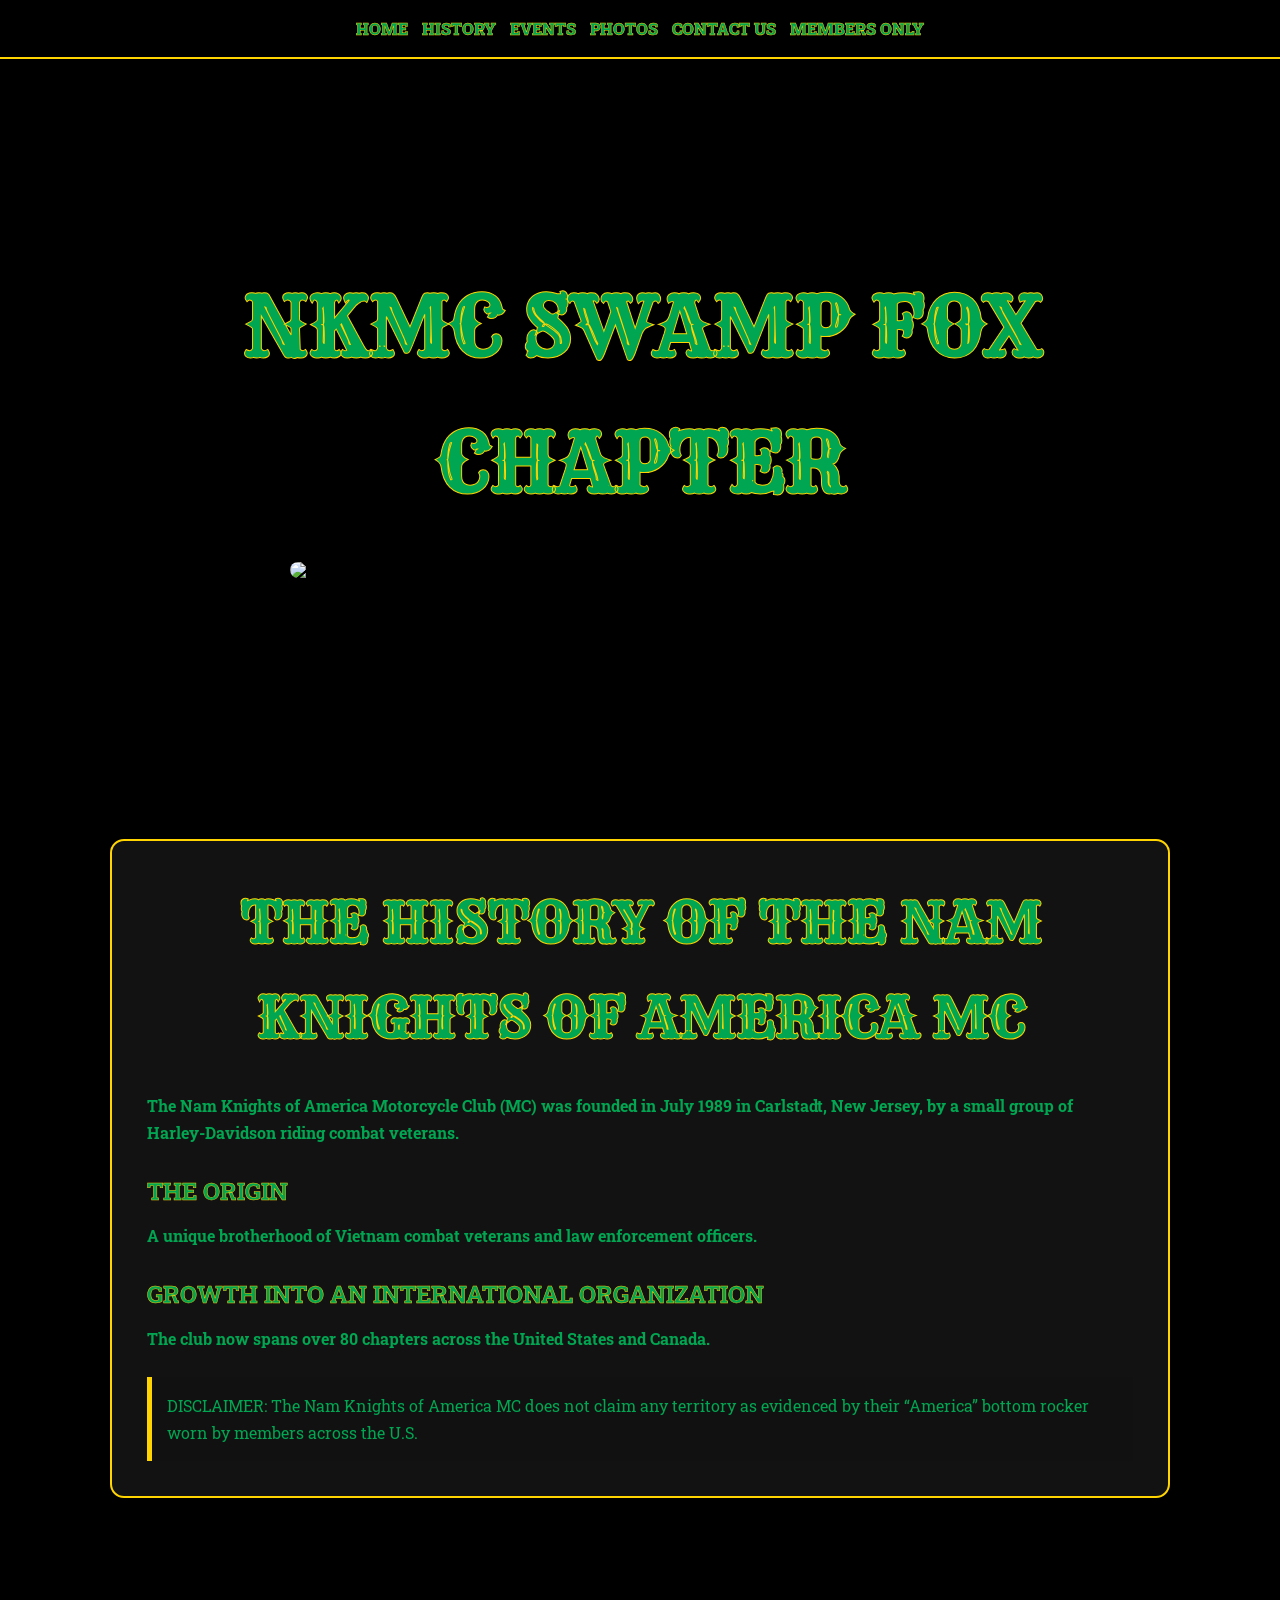
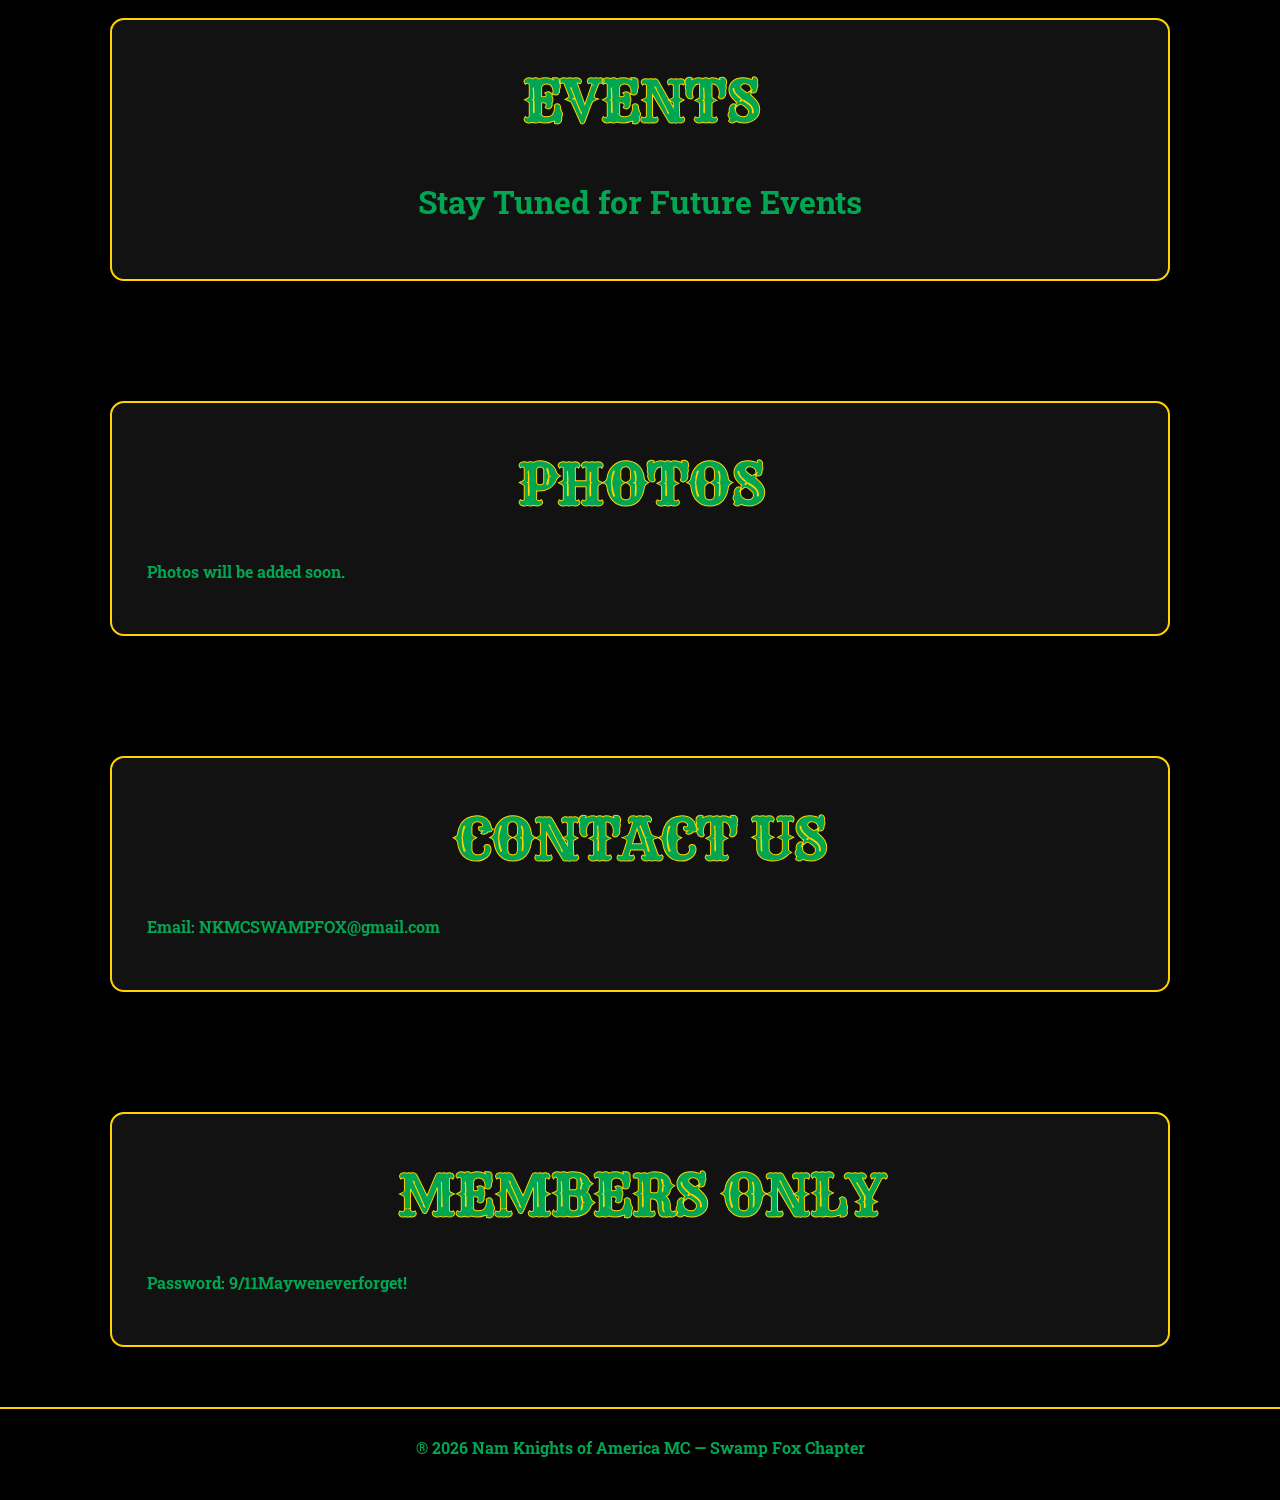
==== index.html @ 08509923 "Add files via upload" ====
<!DOCTYPE html>
<html lang="en">
<head>
<meta charset="UTF-8">
<meta name="viewport" content="width=device-width, initial-scale=1.0">
<title>NKMC Swamp Fox Chapter</title>
<style>
@import url('https://fonts.googleapis.com/css2?family=Rye&family=Roboto+Slab:wght@400;700;900&display=swap');

:root{
 --green:#00a651;
 --yellow:#ffd400;
}

*{margin:0;padding:0;box-sizing:border-box;}

body{
 background:#000;
 color:var(--green);
 font-family:'Roboto Slab',serif;
 line-height:1.7;
}

.site-header{
 position:sticky;
 top:0;
 background:#000;
 border-bottom:2px solid var(--yellow);
 padding:15px;
 z-index:100;
}

nav{
 display:flex;
 justify-content:center;
 flex-wrap:wrap;
 gap:14px;
}

nav a{
 color:var(--green);
 text-decoration:none;
 font-weight:900;
 text-transform:uppercase;
 -webkit-text-stroke:0.5px var(--yellow);
}

.page{
 max-width:1100px;
 margin:auto;
 padding:60px 20px;
}

.hero{
 text-align:center;
 min-height:80vh;
 display:flex;
 flex-direction:column;
 justify-content:center;
 align-items:center;
}

.hero h1,.page-title{
 font-family:'Rye',serif;
 color:var(--green);
 -webkit-text-stroke:1px var(--yellow);
 text-transform:uppercase;
 text-align:center;
}

.hero h1{
 font-size:clamp(2.5rem,7vw,5rem);
 margin-bottom:30px;
}

.logo{
 max-width:700px;
 width:100%;
 border-radius:16px;
}

.content-panel{
 background:rgba(20,20,20,.95);
 border:2px solid var(--yellow);
 border-radius:14px;
 padding:35px;
}

.page-title{
 font-size:clamp(2rem,5vw,3.5rem);
 margin-bottom:25px;
}

.section-heading{
 color:var(--green);
 -webkit-text-stroke:0.5px var(--yellow);
 margin:25px 0 10px;
 text-transform:uppercase;
}

p,li{
 margin-bottom:14px;
 font-weight:700;
}

.notice{
 margin-top:25px;
 border-left:5px solid var(--yellow);
 padding:15px;
 background:#111;
}

footer{
 text-align:center;
 padding:25px;
 border-top:2px solid var(--yellow);
}
</style>
</head>
<body>

<header class="site-header">
<nav>
<a href="#home">Home</a>
<a href="#history">History</a>
<a href="#events">Events</a>
<a href="#photos">Photos</a>
<a href="#contact">Contact Us</a>
<a href="#members">Members Only</a>
</nav>
</header>

<section id="home" class="page hero">
<h1>NKMC SWAMP FOX CHAPTER</h1>
<img src="swampfox.jpg" class="logo">
</section>

<section id="history" class="page">
<div class="content-panel">
<h1 class="page-title">The History of the Nam Knights of America MC</h1>

<p>The Nam Knights of America Motorcycle Club (MC) was founded in July 1989 in Carlstadt, New Jersey, by a small group of Harley-Davidson riding combat veterans.</p>

<h2 class="section-heading">The Origin</h2>
<p>A unique brotherhood of Vietnam combat veterans and law enforcement officers.</p>

<h2 class="section-heading">Growth into an International Organization</h2>
<p>The club now spans over 80 chapters across the United States and Canada.</p>

<div class="notice">
DISCLAIMER: The Nam Knights of America MC does not claim any territory as evidenced by their “America” bottom rocker worn by members across the U.S.
</div>
</div>
</section>

<section id="events" class="page">
<div class="content-panel">
<h1 class="page-title">Events</h1>
<p style="text-align:center;font-size:2rem;">Stay Tuned for Future Events</p>
</div>
</section>

<section id="photos" class="page">
<div class="content-panel">
<h1 class="page-title">Photos</h1>
<p>Photos will be added soon.</p>
</div>
</section>

<section id="contact" class="page">
<div class="content-panel">
<h1 class="page-title">Contact Us</h1>
<p>Email: NKMCSWAMPFOX@gmail.com</p>
</div>
</section>

<section id="members" class="page">
<div class="content-panel">
<h1 class="page-title">Members Only</h1>
<p>Password: 9/11Mayweneverforget!</p>
</div>
</section>

<footer>
<p>® 2026 Nam Knights of America MC — Swamp Fox Chapter</p>
</footer>

</body>
</html>
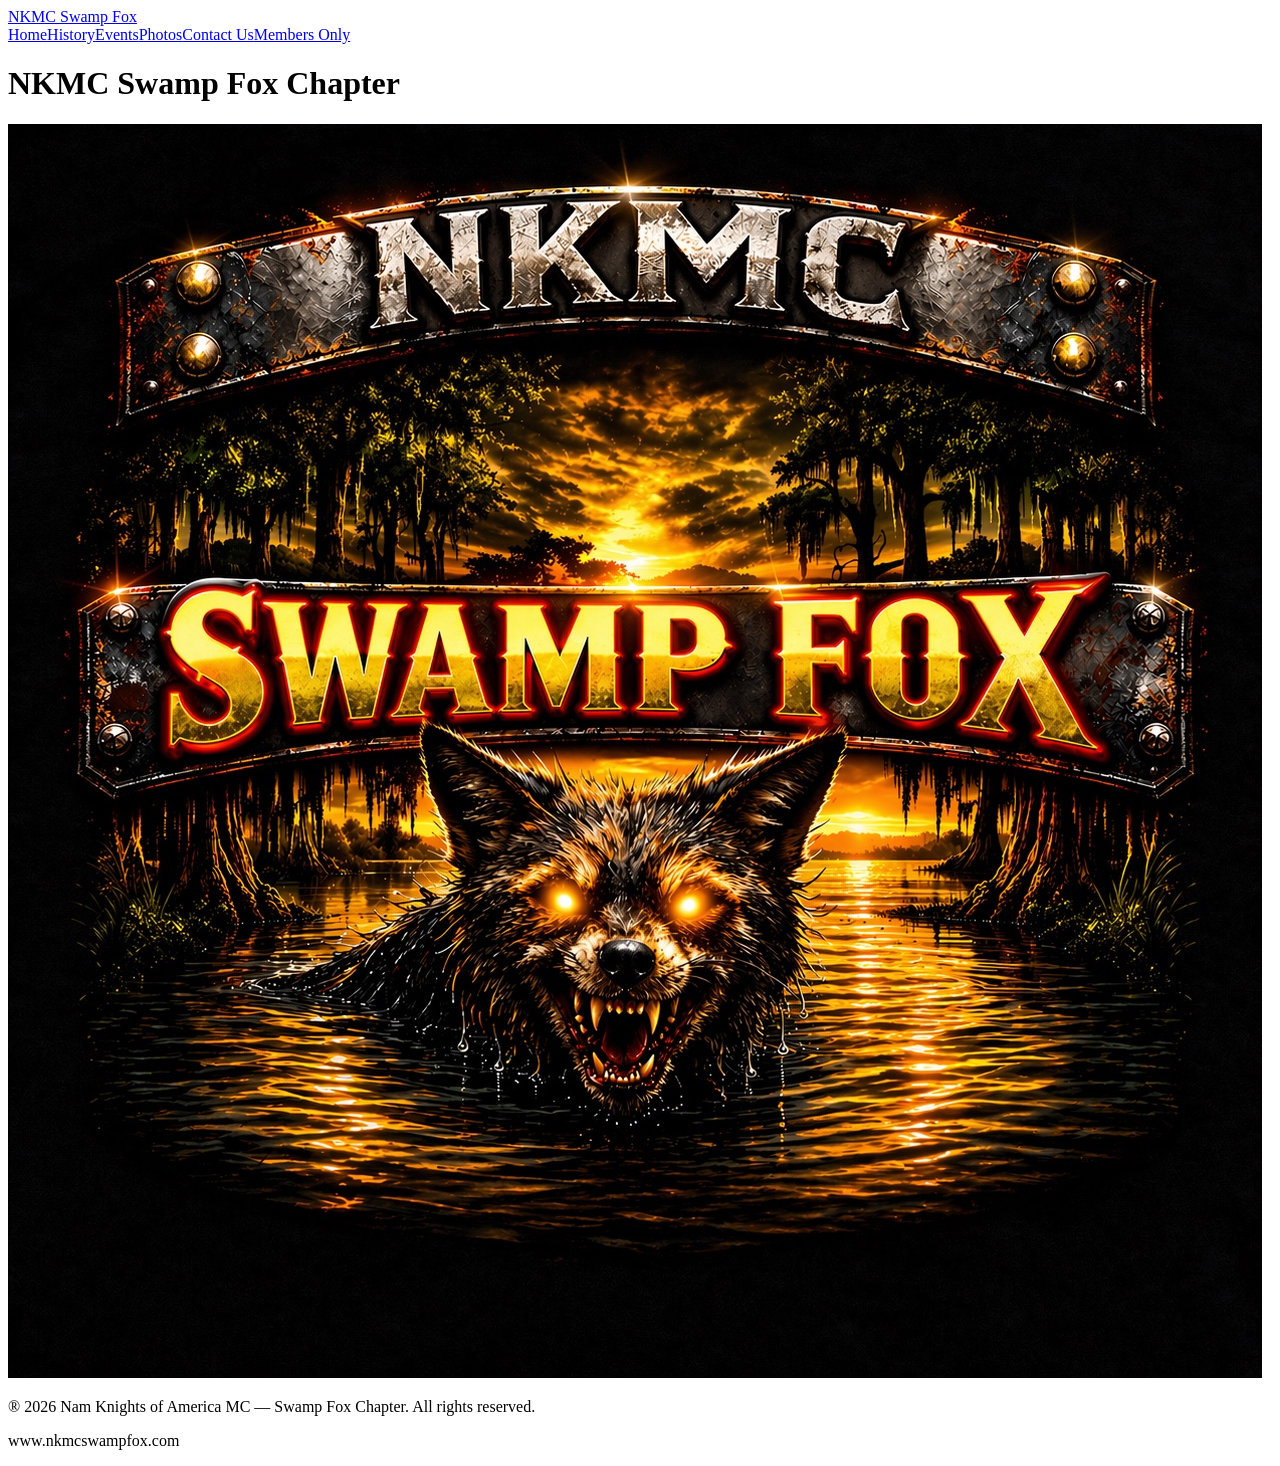
==== commit df898033: "Add files via upload" ====
--- a/index.html
+++ b/index.html
@@ -1,189 +1 @@
-<!DOCTYPE html>
-<html lang="en">
-<head>
-<meta charset="UTF-8">
-<meta name="viewport" content="width=device-width, initial-scale=1.0">
-<title>NKMC Swamp Fox Chapter</title>
-<style>
-@import url('https://fonts.googleapis.com/css2?family=Rye&family=Roboto+Slab:wght@400;700;900&display=swap');
-
-:root{
- --green:#00a651;
- --yellow:#ffd400;
-}
-
-*{margin:0;padding:0;box-sizing:border-box;}
-
-body{
- background:#000;
- color:var(--green);
- font-family:'Roboto Slab',serif;
- line-height:1.7;
-}
-
-.site-header{
- position:sticky;
- top:0;
- background:#000;
- border-bottom:2px solid var(--yellow);
- padding:15px;
- z-index:100;
-}
-
-nav{
- display:flex;
- justify-content:center;
- flex-wrap:wrap;
- gap:14px;
-}
-
-nav a{
- color:var(--green);
- text-decoration:none;
- font-weight:900;
- text-transform:uppercase;
- -webkit-text-stroke:0.5px var(--yellow);
-}
-
-.page{
- max-width:1100px;
- margin:auto;
- padding:60px 20px;
-}
-
-.hero{
- text-align:center;
- min-height:80vh;
- display:flex;
- flex-direction:column;
- justify-content:center;
- align-items:center;
-}
-
-.hero h1,.page-title{
- font-family:'Rye',serif;
- color:var(--green);
- -webkit-text-stroke:1px var(--yellow);
- text-transform:uppercase;
- text-align:center;
-}
-
-.hero h1{
- font-size:clamp(2.5rem,7vw,5rem);
- margin-bottom:30px;
-}
-
-.logo{
- max-width:700px;
- width:100%;
- border-radius:16px;
-}
-
-.content-panel{
- background:rgba(20,20,20,.95);
- border:2px solid var(--yellow);
- border-radius:14px;
- padding:35px;
-}
-
-.page-title{
- font-size:clamp(2rem,5vw,3.5rem);
- margin-bottom:25px;
-}
-
-.section-heading{
- color:var(--green);
- -webkit-text-stroke:0.5px var(--yellow);
- margin:25px 0 10px;
- text-transform:uppercase;
-}
-
-p,li{
- margin-bottom:14px;
- font-weight:700;
-}
-
-.notice{
- margin-top:25px;
- border-left:5px solid var(--yellow);
- padding:15px;
- background:#111;
-}
-
-footer{
- text-align:center;
- padding:25px;
- border-top:2px solid var(--yellow);
-}
-</style>
-</head>
-<body>
-
-<header class="site-header">
-<nav>
-<a href="#home">Home</a>
-<a href="#history">History</a>
-<a href="#events">Events</a>
-<a href="#photos">Photos</a>
-<a href="#contact">Contact Us</a>
-<a href="#members">Members Only</a>
-</nav>
-</header>
-
-<section id="home" class="page hero">
-<h1>NKMC SWAMP FOX CHAPTER</h1>
-<img src="swampfox.jpg" class="logo">
-</section>
-
-<section id="history" class="page">
-<div class="content-panel">
-<h1 class="page-title">The History of the Nam Knights of America MC</h1>
-
-<p>The Nam Knights of America Motorcycle Club (MC) was founded in July 1989 in Carlstadt, New Jersey, by a small group of Harley-Davidson riding combat veterans.</p>
-
-<h2 class="section-heading">The Origin</h2>
-<p>A unique brotherhood of Vietnam combat veterans and law enforcement officers.</p>
-
-<h2 class="section-heading">Growth into an International Organization</h2>
-<p>The club now spans over 80 chapters across the United States and Canada.</p>
-
-<div class="notice">
-DISCLAIMER: The Nam Knights of America MC does not claim any territory as evidenced by their “America” bottom rocker worn by members across the U.S.
-</div>
-</div>
-</section>
-
-<section id="events" class="page">
-<div class="content-panel">
-<h1 class="page-title">Events</h1>
-<p style="text-align:center;font-size:2rem;">Stay Tuned for Future Events</p>
-</div>
-</section>
-
-<section id="photos" class="page">
-<div class="content-panel">
-<h1 class="page-title">Photos</h1>
-<p>Photos will be added soon.</p>
-</div>
-</section>
-
-<section id="contact" class="page">
-<div class="content-panel">
-<h1 class="page-title">Contact Us</h1>
-<p>Email: NKMCSWAMPFOX@gmail.com</p>
-</div>
-</section>
-
-<section id="members" class="page">
-<div class="content-panel">
-<h1 class="page-title">Members Only</h1>
-<p>Password: 9/11Mayweneverforget!</p>
-</div>
-</section>
-
-<footer>
-<p>® 2026 Nam Knights of America MC — Swamp Fox Chapter</p>
-</footer>
-
-</body>
-</html>
+<!DOCTYPE html><html lang="en"><head><meta charset="UTF-8"><meta name="viewport" content="width=device-width, initial-scale=1.0"><title>NKMC Swamp Fox Chapter</title><link rel="stylesheet" href="style.css"></head><body><header class="site-header"><div class="nav-wrap"><a class="brand" href="index.html">NKMC Swamp Fox</a><nav><a href="index.html">Home</a><a href="history.html">History</a><a href="events.html">Events</a><a href="photos.html">Photos</a><a href="contact.html">Contact Us</a><a href="members.html">Members Only</a></nav></div></header><main class="hero"><h1>NKMC Swamp Fox Chapter</h1><img class="logo" src="swampfox.jpg" alt="NKMC Swamp Fox Chapter Logo"></main><footer><p>® 2026 Nam Knights of America MC — Swamp Fox Chapter. All rights reserved.</p><p>www.nkmcswampfox.com</p></footer></body></html>
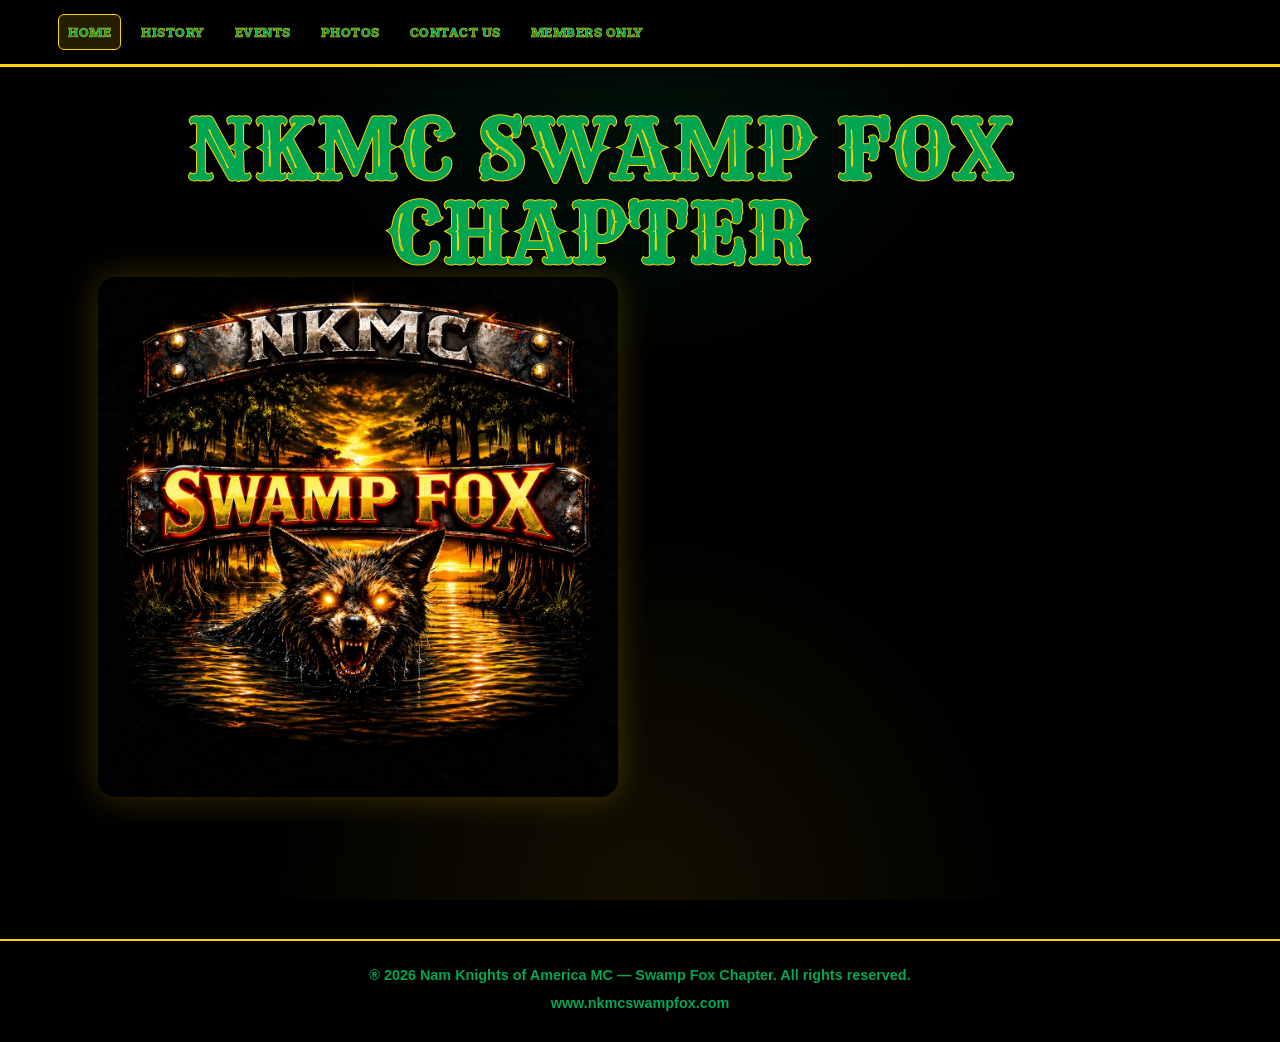
==== commit 99d10f69: "Add files via upload" ====
--- a/index.html
+++ b/index.html
@@ -1 +1,475 @@
-<!DOCTYPE html><html lang="en"><head><meta charset="UTF-8"><meta name="viewport" content="width=device-width, initial-scale=1.0"><title>NKMC Swamp Fox Chapter</title><link rel="stylesheet" href="style.css"></head><body><header class="site-header"><div class="nav-wrap"><a class="brand" href="index.html">NKMC Swamp Fox</a><nav><a href="index.html">Home</a><a href="history.html">History</a><a href="events.html">Events</a><a href="photos.html">Photos</a><a href="contact.html">Contact Us</a><a href="members.html">Members Only</a></nav></div></header><main class="hero"><h1>NKMC Swamp Fox Chapter</h1><img class="logo" src="swampfox.jpg" alt="NKMC Swamp Fox Chapter Logo"></main><footer><p>® 2026 Nam Knights of America MC — Swamp Fox Chapter. All rights reserved.</p><p>www.nkmcswampfox.com</p></footer></body></html>+<!DOCTYPE html>
+<html lang="en">
+<head>
+  <meta charset="UTF-8" />
+  <meta name="viewport" content="width=device-width, initial-scale=1.0" />
+  <title>NKMC Swamp Fox Chapter</title>
+
+  <style>
+    @import url('https://fonts.googleapis.com/css2?family=Rye&family=Roboto+Slab:wght@400;700;900&display=swap');
+
+    :root {
+      --green: #00a651;
+      --yellow: #ffd400;
+      --black: #000000;
+      --panel: rgba(10, 10, 10, 0.96);
+    }
+
+    * {
+      box-sizing: border-box;
+      margin: 0;
+      padding: 0;
+    }
+
+    html {
+      scroll-behavior: smooth;
+    }
+
+    body {
+      background: #000;
+      color: var(--green);
+      font-family: Arial, Helvetica, sans-serif;
+      line-height: 1.7;
+      min-height: 100vh;
+    }
+
+    body::before {
+      content: "";
+      position: fixed;
+      inset: 0;
+      pointer-events: none;
+      background:
+        radial-gradient(circle at top, rgba(0,166,81,.13), transparent 35%),
+        radial-gradient(circle at bottom, rgba(255,212,0,.08), transparent 35%);
+      z-index: -1;
+    }
+
+    header {
+      position: sticky;
+      top: 0;
+      z-index: 1000;
+      background: rgba(0, 0, 0, 0.96);
+      border-bottom: 3px solid var(--yellow);
+      box-shadow: 0 8px 24px rgba(0,0,0,.8);
+    }
+
+    .nav-wrap {
+      max-width: 1200px;
+      margin: 0 auto;
+      padding: 14px 18px;
+      display: flex;
+      align-items: center;
+      justify-content: space-between;
+      gap: 18px;
+    }
+
+    .brand {
+      font-family: 'Rye', Georgia, serif;
+      color: var(--green);
+      -webkit-text-stroke: 1px var(--yellow);
+      text-shadow: 0 2px 2px #000;
+      font-size: clamp(1.05rem, 2.5vw, 1.75rem);
+      text-transform: uppercase;
+      text-decoration: none;
+      white-space: nowrap;
+      cursor: pointer;
+    }
+
+    nav {
+      display: flex;
+      gap: 10px;
+      flex-wrap: wrap;
+      justify-content: flex-end;
+    }
+
+    nav button {
+      background: transparent;
+      border: 1px solid transparent;
+      color: var(--green);
+      -webkit-text-stroke: .45px var(--yellow);
+      text-shadow: 0 1px 1px #000;
+      font-family: 'Roboto Slab', Georgia, serif;
+      font-size: .82rem;
+      font-weight: 900;
+      text-transform: uppercase;
+      letter-spacing: .5px;
+      padding: 8px 9px;
+      border-radius: 6px;
+      cursor: pointer;
+    }
+
+    nav button:hover,
+    nav button.active {
+      border-color: var(--yellow);
+      background: rgba(255, 212, 0, .14);
+    }
+
+    main {
+      max-width: 1120px;
+      margin: 0 auto;
+      padding: 42px 18px 70px;
+    }
+
+    .page {
+      display: none;
+      min-height: calc(100vh - 140px);
+      animation: fadeIn .25s ease-in-out;
+    }
+
+    .page.active {
+      display: block;
+    }
+
+    @keyframes fadeIn {
+      from { opacity: 0; transform: translateY(6px); }
+      to { opacity: 1; transform: translateY(0); }
+    }
+
+    .hero {
+      text-align: center;
+      display: flex;
+      flex-direction: column;
+      align-items: center;
+      justify-content: center;
+      gap: 28px;
+    }
+
+    h1, h2 {
+      font-family: 'Rye', Georgia, serif;
+      color: var(--green);
+      -webkit-text-stroke: 1px var(--yellow);
+      text-shadow: 0 3px 3px #000;
+      text-transform: uppercase;
+      letter-spacing: 1.5px;
+      line-height: 1.12;
+    }
+
+    .hero h1 {
+      font-size: clamp(2.4rem, 7vw, 5rem);
+      max-width: 1000px;
+      line-height: 1.05;
+      font-weight: 900;
+      letter-spacing: 2px;
+    }
+
+    .page-title {
+      text-align: center;
+      font-size: clamp(2rem, 6vw, 3.7rem);
+      margin-bottom: 28px;
+    }
+
+    .chapter-logo {
+      width: min(520px, 92vw);
+      height: auto;
+      display: block;
+      border-radius: 18px;
+      box-shadow: 0 0 35px rgba(255,212,0,.22);
+      object-fit: contain;
+    }
+
+    .panel {
+      background: var(--panel);
+      border: 2px solid var(--yellow);
+      border-radius: 16px;
+      padding: clamp(22px, 4vw, 46px);
+      box-shadow: 0 0 35px rgba(0,0,0,.9);
+    }
+
+    .section-heading {
+      font-size: clamp(1.25rem, 3vw, 1.65rem);
+      margin: 30px 0 12px;
+      padding-left: 14px;
+      border-left: 6px solid var(--yellow);
+    }
+
+    p, li, label {
+      color: var(--green);
+      font-weight: 800;
+      font-size: clamp(1.05rem, 2.3vw, 1.12rem);
+      text-shadow: 0 1px 1px #000;
+      margin-bottom: 15px;
+    }
+
+    ol {
+      margin: 10px 0 18px 28px;
+    }
+
+    .notice {
+      margin-top: 28px;
+      padding: 16px;
+      background: #050505;
+      border-left: 6px solid var(--yellow);
+      border-radius: 8px;
+      font-weight: 900;
+    }
+
+    .center {
+      text-align: center;
+    }
+
+    .big-message {
+      font-family: 'Rye', Georgia, serif;
+      color: var(--green);
+      -webkit-text-stroke: 1px var(--yellow);
+      text-shadow: 0 3px 3px #000;
+      font-size: clamp(2rem, 7vw, 4.2rem);
+      margin-top: 32px;
+      text-transform: uppercase;
+    }
+
+    .email-link {
+      display: inline-block;
+      color: var(--green);
+      -webkit-text-stroke: .35px var(--yellow);
+      text-shadow: 0 1px 1px #000;
+      font-size: clamp(1.1rem, 4vw, 1.55rem);
+      font-weight: 900;
+      margin-top: 12px;
+      text-decoration: none;
+      border-bottom: 2px solid var(--yellow);
+      word-break: break-word;
+    }
+
+    input {
+      width: 100%;
+      max-width: 620px;
+      padding: 14px;
+      margin: 8px auto 18px;
+      display: block;
+      border: 2px solid var(--yellow);
+      border-radius: 8px;
+      background: #050505;
+      color: var(--green);
+      font-size: 1rem;
+      font-weight: 800;
+    }
+
+    .btn {
+      border: 2px solid var(--yellow);
+      background: linear-gradient(180deg, #008f45, #005f2d);
+      color: var(--yellow);
+      padding: 13px 24px;
+      border-radius: 8px;
+      text-transform: uppercase;
+      font-weight: 900;
+      letter-spacing: 1px;
+      cursor: pointer;
+      box-shadow: 0 4px 0 #002b15;
+    }
+
+    .btn:hover {
+      filter: brightness(1.12);
+    }
+
+    .hidden {
+      display: none;
+    }
+
+    .error {
+      color: #ff4d4d;
+      font-weight: 900;
+      margin-top: 12px;
+    }
+
+    .store-card {
+      margin-top: 24px;
+      padding: 22px;
+      border: 2px dashed var(--yellow);
+      border-radius: 12px;
+      background: #050505;
+    }
+
+    footer {
+      background: #000;
+      border-top: 2px solid var(--yellow);
+      text-align: center;
+      padding: 22px 15px;
+    }
+
+    footer p {
+      font-size: .9rem;
+      margin-bottom: 4px;
+    }
+
+    @media (max-width: 760px) {
+      .nav-wrap {
+        flex-direction: column;
+      }
+
+      nav {
+        justify-content: center;
+      }
+
+      nav button {
+        font-size: .72rem;
+        padding: 7px 6px;
+      }
+
+      main {
+        padding-top: 30px;
+      }
+    }
+  </style>
+</head>
+
+<body>
+  <header>
+    <div class="nav-wrap">
+      
+
+      <nav>
+        <button class="nav-btn active" onclick="showPage('home')">Home</button>
+        <button class="nav-btn" onclick="showPage('history')">History</button>
+        <button class="nav-btn" onclick="showPage('events')">Events</button>
+        <button class="nav-btn" onclick="showPage('photos')">Photos</button>
+        <button class="nav-btn" onclick="showPage('contact')">Contact Us</button>
+        <button class="nav-btn" onclick="showPage('members')">Members Only</button>
+      </nav>
+    </div>
+  </header>
+
+  <main>
+    <section id="home" class="page active hero">
+      <h1>NKMC Swamp Fox Chapter</h1>
+      <img class="chapter-logo" src="swampfox.jpg" alt="NKMC Swamp Fox Chapter Logo">
+    </section>
+
+    <section id="history" class="page">
+      <div class="panel">
+        <h1 class="page-title">The History of the Nam Knights of America MC</h1>
+
+        <p>The Nam Knights of America Motorcycle Club (MC) was founded in July 1989 in Carlstadt, New Jersey, by a small group of Harley-Davidson riding combat veterans. Led by Jack Quigley, a Vietnam War platoon sergeant and retired Undersheriff, they established the club to recapture wartime brotherhood and support veterans in need.</p>
+
+        <h2 class="section-heading">The Origin</h2>
+        <p>A Unique Brotherhood. The founding members shared a distinct dual identity as Vietnam War combat veterans and law enforcement officers. When seeking a motorcycle club that honored their military service, traditional veteran clubs rejected them due to their law enforcement backgrounds. Guided by the suggestion of an established MC, they created their own club. The name reflects this unique synthesis:</p>
+        <p>“Nam” honors their service in the Vietnam War.</p>
+        <p>“Knights” symbolizes their dedication to law enforcement and a code of protection.</p>
+
+        <h2 class="section-heading">Evolution and Membership Expansion</h2>
+        <p>Though birthed by Vietnam combat veterans, the club adapted as the years progressed. To secure the club's longevity, membership parameters expanded. Today, the organization welcomes:</p>
+
+        <ol>
+          <li>Veterans from all military eras.</li>
+          <li>Active-duty military personnel.</li>
+          <li>Law enforcement officers, active and retired.</li>
+          <li>Patriots, who are dedicated community members sharing the club's values.</li>
+        </ol>
+
+        <h2 class="section-heading">Growth into an International Organization</h2>
+        <p>What began as a single New Jersey parent chapter has grown into an international movement. The club now spans over 80 chapters across multiple U.S. states, and Canada. Operating as a 501(c)(3) non-profit organization, chapters raise and donate millions of dollars to veteran causes, police charities, and families of fallen heroes.</p>
+
+        <h2 class="section-heading">The Legacy of the Patch</h2>
+        <p>The club's colors and patch directly reflect its historical roots. The original founding patch features a large, fierce dragon holding the Vietnam Service Ribbon. As membership grew to include non-Vietnam veterans, the club introduced a new version of the patch featuring the dragon holding the American flag. A manufacturing error caused this first run of American flag patches to be produced significantly smaller than the original. Club members jokingly dubbed this downsized version the “Gecko.” While the sizing error was quickly corrected to match the original dragon, the “Gecko” nickname remains a legendary piece of club history Nam Knights of America MC.</p>
+
+        <h2 class="section-heading">Local Spotlight</h2>
+        <p>The Swamp Fox Chapter (Charleston, SC), bringing this international mission to the South Carolina Lowcountry, the Swamp Fox Chapter was officially founded on February 20th, 2015. Headquartered in the Greater Charleston area, the chapter was established to extend the club’s footprint of support to the region's massive population of military personnel, veterans, and law enforcement officers.</p>
+
+        <h2 class="section-heading">The Namesake</h2>
+        <p>The chapter proudly draws its name and heritage from Revolutionary War Hero General Francis Marion, nicknamed the “Swamp Fox” by the British. Operating throughout the coastal swamps of South Carolina, Marion utilized cunning guerilla tactics to protect his homeland, a regional legacy of fierce protection that the chapter honors to this day.</p>
+
+        <h2 class="section-heading">A Decade of Impact</h2>
+        <p>Celebrating its milestone 10-year anniversary in February 2025, the chapter has become a staple of the Charleston community. Through major annual events, benefit rides, and their famous Lowcountry boils, the Swamp Fox Chapter raises crucial funds to support veteran aid groups, local law enforcement initiatives, and families of the fallen.</p>
+
+        <div class="notice">
+          DISCLAIMER: The Nam Knights of America MC does not claim any territory as evidenced by their “America” bottom rocker worn by members across the U.S.
+        </div>
+      </div>
+    </section>
+
+    <section id="events" class="page">
+      <div class="panel center">
+        <h1 class="page-title">Events</h1>
+        <div class="big-message">Stay Tuned for Future Events</div>
+      </div>
+    </section>
+
+    <section id="photos" class="page">
+      <div class="panel center">
+        <h1 class="page-title">Photos</h1>
+        <p>Photos will be added soon.</p>
+      </div>
+    </section>
+
+    <section id="contact" class="page">
+      <div class="panel center">
+        <h1 class="page-title">Contact Us</h1>
+        <p>If you have any questions or are interested in getting to know us and the organization as a whole, please don’t hesitate to reach out via email:</p>
+        <a class="email-link" href="mailto:NKMCSWAMPFOX@gmail.com">NKMCSWAMPFOX@gmail.com</a>
+      </div>
+    </section>
+
+    <section id="members" class="page">
+      <div class="panel center">
+        <h1 class="page-title">Members Only</h1>
+
+        <div id="loginBox">
+          <p>Enter the members-only password to access the store.</p>
+          <label for="memberPassword">Password</label>
+          <input type="password" id="memberPassword" autocomplete="off">
+          <button class="btn" onclick="checkPassword()">Enter Store</button>
+          <p id="errorMessage" class="error"></p>
+        </div>
+
+        <div id="storeArea" class="hidden">
+          <h2 class="section-heading">Members Store</h2>
+          <p>This is where the members-only order form goes.</p>
+
+          <div class="store-card">
+            <p><strong>Next step:</strong> Create a Google Form for merch orders, turn on email notifications, then paste the embed code here. Members will only see the store area after entering the correct password.</p>
+          </div>
+        </div>
+      </div>
+    </section>
+  </main>
+
+  <footer>
+    <p>® 2026 Nam Knights of America MC — Swamp Fox Chapter. All rights reserved.</p>
+    <p>www.nkmcswampfox.com</p>
+  </footer>
+
+  <script>
+    function showPage(pageId) {
+      const pages = document.querySelectorAll('.page');
+      const buttons = document.querySelectorAll('.nav-btn');
+
+      pages.forEach(page => page.classList.remove('active'));
+      document.getElementById(pageId).classList.add('active');
+
+      buttons.forEach(button => button.classList.remove('active'));
+
+      const labels = {
+        home: 'Home',
+        history: 'History',
+        events: 'Events',
+        photos: 'Photos',
+        contact: 'Contact Us',
+        members: 'Members Only'
+      };
+
+      buttons.forEach(button => {
+        if (button.textContent.trim() === labels[pageId]) {
+          button.classList.add('active');
+        }
+      });
+
+      window.scrollTo({ top: 0, behavior: 'smooth' });
+    }
+
+    function checkPassword() {
+      const correctPassword = "9/11Mayweneverforget!";
+      const enteredPassword = document.getElementById("memberPassword").value;
+      const loginBox = document.getElementById("loginBox");
+      const storeArea = document.getElementById("storeArea");
+      const errorMessage = document.getElementById("errorMessage");
+
+      if (enteredPassword === correctPassword) {
+        loginBox.classList.add("hidden");
+        storeArea.classList.remove("hidden");
+        errorMessage.textContent = "";
+      } else {
+        errorMessage.textContent = "Incorrect password. Please try again.";
+      }
+    }
+  </script>
+</body>
+</html>
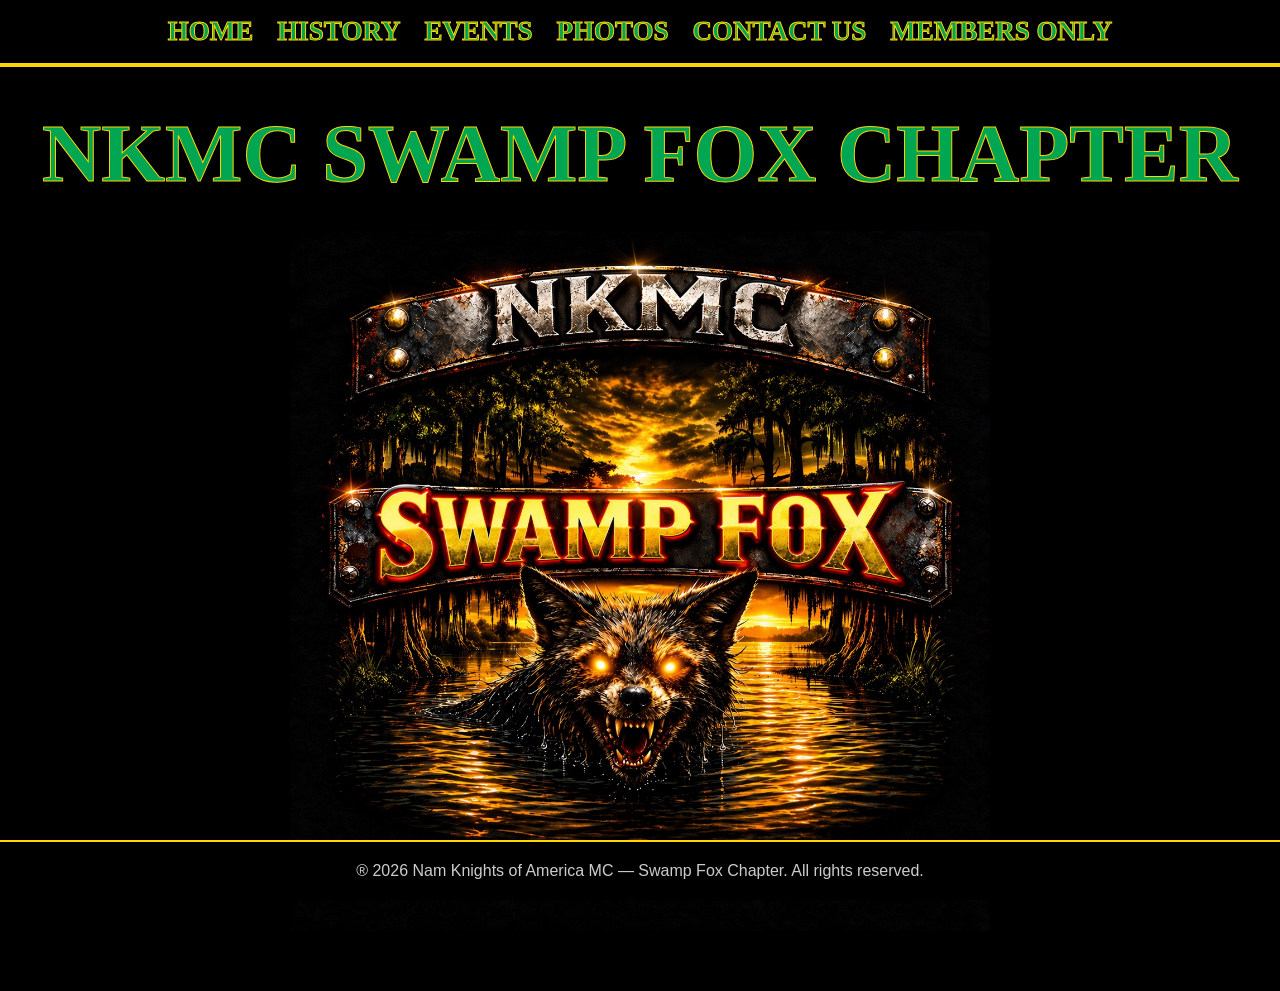
==== commit 2d03e788: "Add files via upload" ====
--- a/index.html
+++ b/index.html
@@ -1,475 +1,77 @@
-<!DOCTYPE html>
+<!doctype html>
 <html lang="en">
 <head>
-  <meta charset="UTF-8" />
-  <meta name="viewport" content="width=device-width, initial-scale=1.0" />
-  <title>NKMC Swamp Fox Chapter</title>
+<meta charset="utf-8">
+<meta name="viewport" content="width=device-width,initial-scale=1">
+<title>NKMC Swamp Fox Chapter</title>
+<style>
+:root{--green:#00a651;--yellow:#ffd700;}
+*{box-sizing:border-box;margin:0;padding:0}
+body{background:#000;color:#fff;font-family:Arial,sans-serif}
+header{background:#000;border-bottom:4px solid var(--yellow);padding:16px 8px}
+nav{display:flex;flex-wrap:wrap;justify-content:center;gap:14px 24px}
+nav a{
+font:bold clamp(17px,4vw,27px) Georgia,serif;
+text-transform:uppercase;
+color:var(--green);
+-webkit-text-stroke:1px var(--yellow);
+text-shadow:2px 2px #000;
+text-decoration:none;
+}
+main{
+display:flex;
+flex-direction:column;
+align-items:center;
+justify-content:flex-start;
+text-align:center;
+padding:40px 20px 60px;
+}
+h1{
+font-family:Georgia,serif;
+font-size:clamp(42px,8vw,82px);
+text-transform:uppercase;
+color:var(--green);
+-webkit-text-stroke:1px var(--yellow);
+text-shadow:3px 3px #000;
+margin-bottom:30px;
+}
+img{
+width:min(700px,95vw);
+height:auto;
+object-fit:contain;
+}
+footer{
+text-align:center;
+padding:20px;
+border-top:2px solid var(--yellow);
+color:#ccc;
+position:fixed;
+bottom:0;
+left:0;
+right:0;
+background:#000;
+}
+</style>
+</head>
+<body>
+<header>
+<nav>
+<a href="index.html">Home</a>
+<a href="history.html">History</a>
+<a href="events.html">Events</a>
+<a href="photos.html">Photos</a>
+<a href="contact.html">Contact Us</a>
+<a href="members.html?v=2">Members Only</a>
+</nav>
+</header>
 
-  <style>
-    @import url('https://fonts.googleapis.com/css2?family=Rye&family=Roboto+Slab:wght@400;700;900&display=swap');
+<main>
+<h1>NKMC SWAMP FOX CHAPTER</h1>
+<img src="swampfox.jpg" alt="NKMC Swamp Fox Chapter Logo">
+</main>
 
-    :root {
-      --green: #00a651;
-      --yellow: #ffd400;
-      --black: #000000;
-      --panel: rgba(10, 10, 10, 0.96);
-    }
-
-    * {
-      box-sizing: border-box;
-      margin: 0;
-      padding: 0;
-    }
-
-    html {
-      scroll-behavior: smooth;
-    }
-
-    body {
-      background: #000;
-      color: var(--green);
-      font-family: Arial, Helvetica, sans-serif;
-      line-height: 1.7;
-      min-height: 100vh;
-    }
-
-    body::before {
-      content: "";
-      position: fixed;
-      inset: 0;
-      pointer-events: none;
-      background:
-        radial-gradient(circle at top, rgba(0,166,81,.13), transparent 35%),
-        radial-gradient(circle at bottom, rgba(255,212,0,.08), transparent 35%);
-      z-index: -1;
-    }
-
-    header {
-      position: sticky;
-      top: 0;
-      z-index: 1000;
-      background: rgba(0, 0, 0, 0.96);
-      border-bottom: 3px solid var(--yellow);
-      box-shadow: 0 8px 24px rgba(0,0,0,.8);
-    }
-
-    .nav-wrap {
-      max-width: 1200px;
-      margin: 0 auto;
-      padding: 14px 18px;
-      display: flex;
-      align-items: center;
-      justify-content: space-between;
-      gap: 18px;
-    }
-
-    .brand {
-      font-family: 'Rye', Georgia, serif;
-      color: var(--green);
-      -webkit-text-stroke: 1px var(--yellow);
-      text-shadow: 0 2px 2px #000;
-      font-size: clamp(1.05rem, 2.5vw, 1.75rem);
-      text-transform: uppercase;
-      text-decoration: none;
-      white-space: nowrap;
-      cursor: pointer;
-    }
-
-    nav {
-      display: flex;
-      gap: 10px;
-      flex-wrap: wrap;
-      justify-content: flex-end;
-    }
-
-    nav button {
-      background: transparent;
-      border: 1px solid transparent;
-      color: var(--green);
-      -webkit-text-stroke: .45px var(--yellow);
-      text-shadow: 0 1px 1px #000;
-      font-family: 'Roboto Slab', Georgia, serif;
-      font-size: .82rem;
-      font-weight: 900;
-      text-transform: uppercase;
-      letter-spacing: .5px;
-      padding: 8px 9px;
-      border-radius: 6px;
-      cursor: pointer;
-    }
-
-    nav button:hover,
-    nav button.active {
-      border-color: var(--yellow);
-      background: rgba(255, 212, 0, .14);
-    }
-
-    main {
-      max-width: 1120px;
-      margin: 0 auto;
-      padding: 42px 18px 70px;
-    }
-
-    .page {
-      display: none;
-      min-height: calc(100vh - 140px);
-      animation: fadeIn .25s ease-in-out;
-    }
-
-    .page.active {
-      display: block;
-    }
-
-    @keyframes fadeIn {
-      from { opacity: 0; transform: translateY(6px); }
-      to { opacity: 1; transform: translateY(0); }
-    }
-
-    .hero {
-      text-align: center;
-      display: flex;
-      flex-direction: column;
-      align-items: center;
-      justify-content: center;
-      gap: 28px;
-    }
-
-    h1, h2 {
-      font-family: 'Rye', Georgia, serif;
-      color: var(--green);
-      -webkit-text-stroke: 1px var(--yellow);
-      text-shadow: 0 3px 3px #000;
-      text-transform: uppercase;
-      letter-spacing: 1.5px;
-      line-height: 1.12;
-    }
-
-    .hero h1 {
-      font-size: clamp(2.4rem, 7vw, 5rem);
-      max-width: 1000px;
-      line-height: 1.05;
-      font-weight: 900;
-      letter-spacing: 2px;
-    }
-
-    .page-title {
-      text-align: center;
-      font-size: clamp(2rem, 6vw, 3.7rem);
-      margin-bottom: 28px;
-    }
-
-    .chapter-logo {
-      width: min(520px, 92vw);
-      height: auto;
-      display: block;
-      border-radius: 18px;
-      box-shadow: 0 0 35px rgba(255,212,0,.22);
-      object-fit: contain;
-    }
-
-    .panel {
-      background: var(--panel);
-      border: 2px solid var(--yellow);
-      border-radius: 16px;
-      padding: clamp(22px, 4vw, 46px);
-      box-shadow: 0 0 35px rgba(0,0,0,.9);
-    }
-
-    .section-heading {
-      font-size: clamp(1.25rem, 3vw, 1.65rem);
-      margin: 30px 0 12px;
-      padding-left: 14px;
-      border-left: 6px solid var(--yellow);
-    }
-
-    p, li, label {
-      color: var(--green);
-      font-weight: 800;
-      font-size: clamp(1.05rem, 2.3vw, 1.12rem);
-      text-shadow: 0 1px 1px #000;
-      margin-bottom: 15px;
-    }
-
-    ol {
-      margin: 10px 0 18px 28px;
-    }
-
-    .notice {
-      margin-top: 28px;
-      padding: 16px;
-      background: #050505;
-      border-left: 6px solid var(--yellow);
-      border-radius: 8px;
-      font-weight: 900;
-    }
-
-    .center {
-      text-align: center;
-    }
-
-    .big-message {
-      font-family: 'Rye', Georgia, serif;
-      color: var(--green);
-      -webkit-text-stroke: 1px var(--yellow);
-      text-shadow: 0 3px 3px #000;
-      font-size: clamp(2rem, 7vw, 4.2rem);
-      margin-top: 32px;
-      text-transform: uppercase;
-    }
-
-    .email-link {
-      display: inline-block;
-      color: var(--green);
-      -webkit-text-stroke: .35px var(--yellow);
-      text-shadow: 0 1px 1px #000;
-      font-size: clamp(1.1rem, 4vw, 1.55rem);
-      font-weight: 900;
-      margin-top: 12px;
-      text-decoration: none;
-      border-bottom: 2px solid var(--yellow);
-      word-break: break-word;
-    }
-
-    input {
-      width: 100%;
-      max-width: 620px;
-      padding: 14px;
-      margin: 8px auto 18px;
-      display: block;
-      border: 2px solid var(--yellow);
-      border-radius: 8px;
-      background: #050505;
-      color: var(--green);
-      font-size: 1rem;
-      font-weight: 800;
-    }
-
-    .btn {
-      border: 2px solid var(--yellow);
-      background: linear-gradient(180deg, #008f45, #005f2d);
-      color: var(--yellow);
-      padding: 13px 24px;
-      border-radius: 8px;
-      text-transform: uppercase;
-      font-weight: 900;
-      letter-spacing: 1px;
-      cursor: pointer;
-      box-shadow: 0 4px 0 #002b15;
-    }
-
-    .btn:hover {
-      filter: brightness(1.12);
-    }
-
-    .hidden {
-      display: none;
-    }
-
-    .error {
-      color: #ff4d4d;
-      font-weight: 900;
-      margin-top: 12px;
-    }
-
-    .store-card {
-      margin-top: 24px;
-      padding: 22px;
-      border: 2px dashed var(--yellow);
-      border-radius: 12px;
-      background: #050505;
-    }
-
-    footer {
-      background: #000;
-      border-top: 2px solid var(--yellow);
-      text-align: center;
-      padding: 22px 15px;
-    }
-
-    footer p {
-      font-size: .9rem;
-      margin-bottom: 4px;
-    }
-
-    @media (max-width: 760px) {
-      .nav-wrap {
-        flex-direction: column;
-      }
-
-      nav {
-        justify-content: center;
-      }
-
-      nav button {
-        font-size: .72rem;
-        padding: 7px 6px;
-      }
-
-      main {
-        padding-top: 30px;
-      }
-    }
-  </style>
-</head>
-
-<body>
-  <header>
-    <div class="nav-wrap">
-      
-
-      <nav>
-        <button class="nav-btn active" onclick="showPage('home')">Home</button>
-        <button class="nav-btn" onclick="showPage('history')">History</button>
-        <button class="nav-btn" onclick="showPage('events')">Events</button>
-        <button class="nav-btn" onclick="showPage('photos')">Photos</button>
-        <button class="nav-btn" onclick="showPage('contact')">Contact Us</button>
-        <button class="nav-btn" onclick="showPage('members')">Members Only</button>
-      </nav>
-    </div>
-  </header>
-
-  <main>
-    <section id="home" class="page active hero">
-      <h1>NKMC Swamp Fox Chapter</h1>
-      <img class="chapter-logo" src="swampfox.jpg" alt="NKMC Swamp Fox Chapter Logo">
-    </section>
-
-    <section id="history" class="page">
-      <div class="panel">
-        <h1 class="page-title">The History of the Nam Knights of America MC</h1>
-
-        <p>The Nam Knights of America Motorcycle Club (MC) was founded in July 1989 in Carlstadt, New Jersey, by a small group of Harley-Davidson riding combat veterans. Led by Jack Quigley, a Vietnam War platoon sergeant and retired Undersheriff, they established the club to recapture wartime brotherhood and support veterans in need.</p>
-
-        <h2 class="section-heading">The Origin</h2>
-        <p>A Unique Brotherhood. The founding members shared a distinct dual identity as Vietnam War combat veterans and law enforcement officers. When seeking a motorcycle club that honored their military service, traditional veteran clubs rejected them due to their law enforcement backgrounds. Guided by the suggestion of an established MC, they created their own club. The name reflects this unique synthesis:</p>
-        <p>“Nam” honors their service in the Vietnam War.</p>
-        <p>“Knights” symbolizes their dedication to law enforcement and a code of protection.</p>
-
-        <h2 class="section-heading">Evolution and Membership Expansion</h2>
-        <p>Though birthed by Vietnam combat veterans, the club adapted as the years progressed. To secure the club's longevity, membership parameters expanded. Today, the organization welcomes:</p>
-
-        <ol>
-          <li>Veterans from all military eras.</li>
-          <li>Active-duty military personnel.</li>
-          <li>Law enforcement officers, active and retired.</li>
-          <li>Patriots, who are dedicated community members sharing the club's values.</li>
-        </ol>
-
-        <h2 class="section-heading">Growth into an International Organization</h2>
-        <p>What began as a single New Jersey parent chapter has grown into an international movement. The club now spans over 80 chapters across multiple U.S. states, and Canada. Operating as a 501(c)(3) non-profit organization, chapters raise and donate millions of dollars to veteran causes, police charities, and families of fallen heroes.</p>
-
-        <h2 class="section-heading">The Legacy of the Patch</h2>
-        <p>The club's colors and patch directly reflect its historical roots. The original founding patch features a large, fierce dragon holding the Vietnam Service Ribbon. As membership grew to include non-Vietnam veterans, the club introduced a new version of the patch featuring the dragon holding the American flag. A manufacturing error caused this first run of American flag patches to be produced significantly smaller than the original. Club members jokingly dubbed this downsized version the “Gecko.” While the sizing error was quickly corrected to match the original dragon, the “Gecko” nickname remains a legendary piece of club history Nam Knights of America MC.</p>
-
-        <h2 class="section-heading">Local Spotlight</h2>
-        <p>The Swamp Fox Chapter (Charleston, SC), bringing this international mission to the South Carolina Lowcountry, the Swamp Fox Chapter was officially founded on February 20th, 2015. Headquartered in the Greater Charleston area, the chapter was established to extend the club’s footprint of support to the region's massive population of military personnel, veterans, and law enforcement officers.</p>
-
-        <h2 class="section-heading">The Namesake</h2>
-        <p>The chapter proudly draws its name and heritage from Revolutionary War Hero General Francis Marion, nicknamed the “Swamp Fox” by the British. Operating throughout the coastal swamps of South Carolina, Marion utilized cunning guerilla tactics to protect his homeland, a regional legacy of fierce protection that the chapter honors to this day.</p>
-
-        <h2 class="section-heading">A Decade of Impact</h2>
-        <p>Celebrating its milestone 10-year anniversary in February 2025, the chapter has become a staple of the Charleston community. Through major annual events, benefit rides, and their famous Lowcountry boils, the Swamp Fox Chapter raises crucial funds to support veteran aid groups, local law enforcement initiatives, and families of the fallen.</p>
-
-        <div class="notice">
-          DISCLAIMER: The Nam Knights of America MC does not claim any territory as evidenced by their “America” bottom rocker worn by members across the U.S.
-        </div>
-      </div>
-    </section>
-
-    <section id="events" class="page">
-      <div class="panel center">
-        <h1 class="page-title">Events</h1>
-        <div class="big-message">Stay Tuned for Future Events</div>
-      </div>
-    </section>
-
-    <section id="photos" class="page">
-      <div class="panel center">
-        <h1 class="page-title">Photos</h1>
-        <p>Photos will be added soon.</p>
-      </div>
-    </section>
-
-    <section id="contact" class="page">
-      <div class="panel center">
-        <h1 class="page-title">Contact Us</h1>
-        <p>If you have any questions or are interested in getting to know us and the organization as a whole, please don’t hesitate to reach out via email:</p>
-        <a class="email-link" href="mailto:NKMCSWAMPFOX@gmail.com">NKMCSWAMPFOX@gmail.com</a>
-      </div>
-    </section>
-
-    <section id="members" class="page">
-      <div class="panel center">
-        <h1 class="page-title">Members Only</h1>
-
-        <div id="loginBox">
-          <p>Enter the members-only password to access the store.</p>
-          <label for="memberPassword">Password</label>
-          <input type="password" id="memberPassword" autocomplete="off">
-          <button class="btn" onclick="checkPassword()">Enter Store</button>
-          <p id="errorMessage" class="error"></p>
-        </div>
-
-        <div id="storeArea" class="hidden">
-          <h2 class="section-heading">Members Store</h2>
-          <p>This is where the members-only order form goes.</p>
-
-          <div class="store-card">
-            <p><strong>Next step:</strong> Create a Google Form for merch orders, turn on email notifications, then paste the embed code here. Members will only see the store area after entering the correct password.</p>
-          </div>
-        </div>
-      </div>
-    </section>
-  </main>
-
-  <footer>
-    <p>® 2026 Nam Knights of America MC — Swamp Fox Chapter. All rights reserved.</p>
-    <p>www.nkmcswampfox.com</p>
-  </footer>
-
-  <script>
-    function showPage(pageId) {
-      const pages = document.querySelectorAll('.page');
-      const buttons = document.querySelectorAll('.nav-btn');
-
-      pages.forEach(page => page.classList.remove('active'));
-      document.getElementById(pageId).classList.add('active');
-
-      buttons.forEach(button => button.classList.remove('active'));
-
-      const labels = {
-        home: 'Home',
-        history: 'History',
-        events: 'Events',
-        photos: 'Photos',
-        contact: 'Contact Us',
-        members: 'Members Only'
-      };
-
-      buttons.forEach(button => {
-        if (button.textContent.trim() === labels[pageId]) {
-          button.classList.add('active');
-        }
-      });
-
-      window.scrollTo({ top: 0, behavior: 'smooth' });
-    }
-
-    function checkPassword() {
-      const correctPassword = "9/11Mayweneverforget!";
-      const enteredPassword = document.getElementById("memberPassword").value;
-      const loginBox = document.getElementById("loginBox");
-      const storeArea = document.getElementById("storeArea");
-      const errorMessage = document.getElementById("errorMessage");
-
-      if (enteredPassword === correctPassword) {
-        loginBox.classList.add("hidden");
-        storeArea.classList.remove("hidden");
-        errorMessage.textContent = "";
-      } else {
-        errorMessage.textContent = "Incorrect password. Please try again.";
-      }
-    }
-  </script>
+<footer>
+® 2026 Nam Knights of America MC — Swamp Fox Chapter. All rights reserved.
+</footer>
 </body>
 </html>
